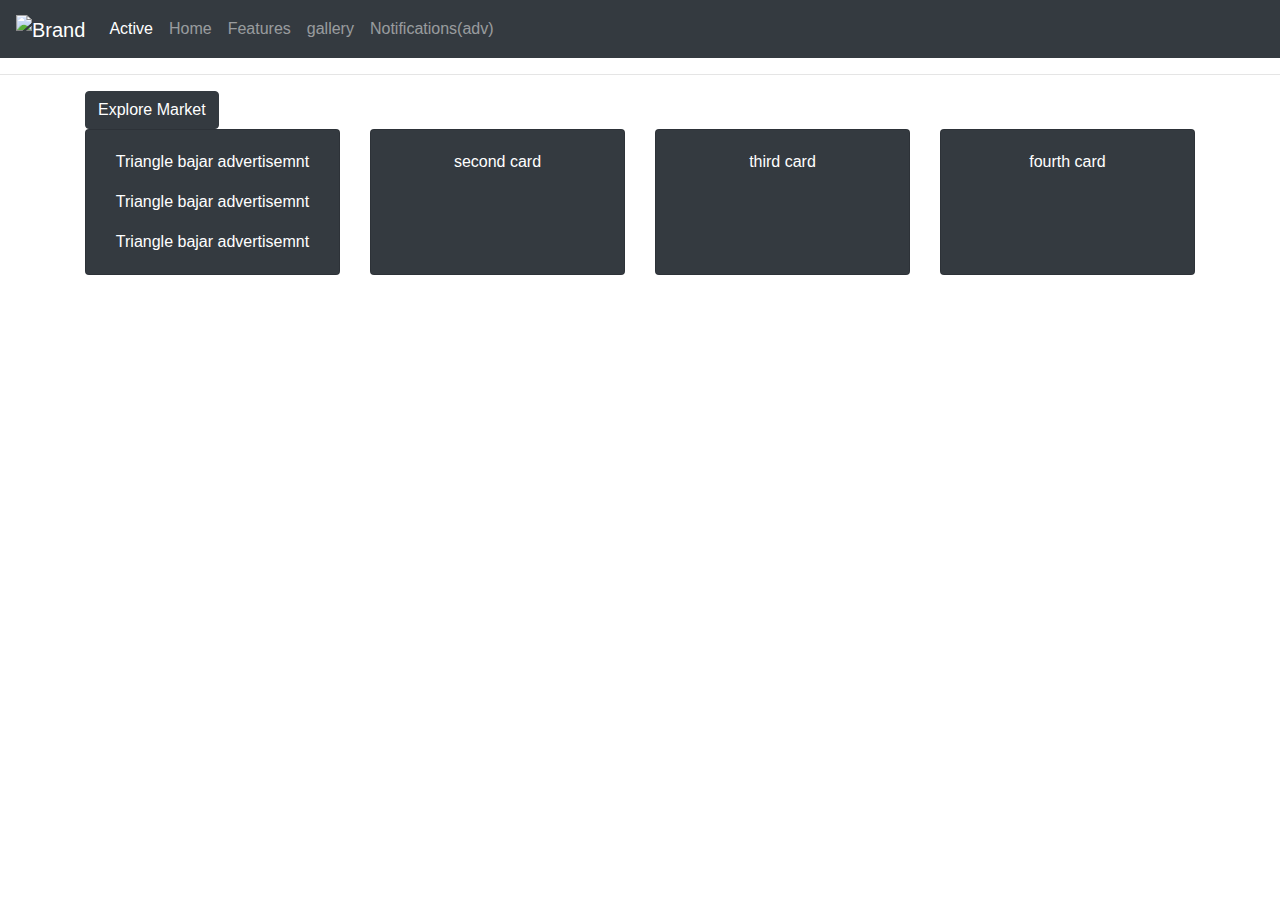
==== Header.html @ ddff9faf "Create Header.html" ====
<!DOCTYPE html>
<html>
<head>
    <title>Header</title>
    <meta name="viewport" content="width=device-width, initial-scale=1.0">
    <link rel="stylesheet" href="css/bootstrap.min.css">
    <link rel="stylesheet" href="https://cdnjs.cloudflare.com/ajax/libs/font-awesome/5.14.0/css/all.min.css" integrity="sha512-1PKOgIY59xJ8Co8+NE6FZ+LOAZKjy+KY8iq0G4B3CyeY6wYHN3yt9PW0XpSriVlkMXe40PTKnXrLnZ9+fkDaog==" crossorigin="anonymous" />
    <link rel="stylesheet" href="header_css.css">
</head>
<body> 

    <nav class="navbar navbar-expand-sm bg-dark navbar-dark">
        <a class="navbar-brand" href="#">
            <img src="images/logo.png" alt="Brand" style="width:50px;">
        </a>
        <ul class="navbar-nav">
          <li class="nav-item active">
            <a class="nav-link" href="#">Active</a>
          </li>
          <li class="nav-item">
            <a class="nav-link" href="#">Home</a>
          </li>
          <li class="nav-item">
            <a class="nav-link" href="#">Features</a>
          </li>
          <li class="nav-item">
            <a class="nav-link" href="#">gallery</a>
          </li>
          <li class="nav-item">
            <a class="nav-link" href="#">Notifications(adv)</a>
          </li>
        </ul>
    </nav>
    <hr>
        <!--Button -->
        <div class=container>
        <div class="btn-group" role="group" aria-label="Basic mixed styles example">
            <button type="button" class="btn btn-dark text-white align-center">Explore Market</button>
        </div>
    </div>
<!-- card -->
<div class="container">
  
    <div class="card-deck">
      <div class="card bg-dark">
        <div class="card-body text-center text-white">
          <p class="card-text">Triangle bajar advertisemnt</p>
          <p class="card-text">Triangle bajar advertisemnt</p>
          <p class="card-text">Triangle bajar advertisemnt</p>
          </div>
      </div>
      <div class="card bg-dark">
        <div class="card-body text-center text-white">
          <p class="card-text"> second card</p>
        </div>
      </div>
      <div class="card bg-dark">
        <div class="card-body text-center text-white">
          <p class="card-text"> third card</p>
        </div>
      </div>
      <div class="card bg-dark">
        <div class="card-body text-center text-white">
          <p class="card-text">fourth card</p>
        </div>
      </div>  
    </div>
  </div>
    
    
    
    
    <script src="js/bootstrap.bundle.min.js" type="javascript"></script>

</body>
</html>
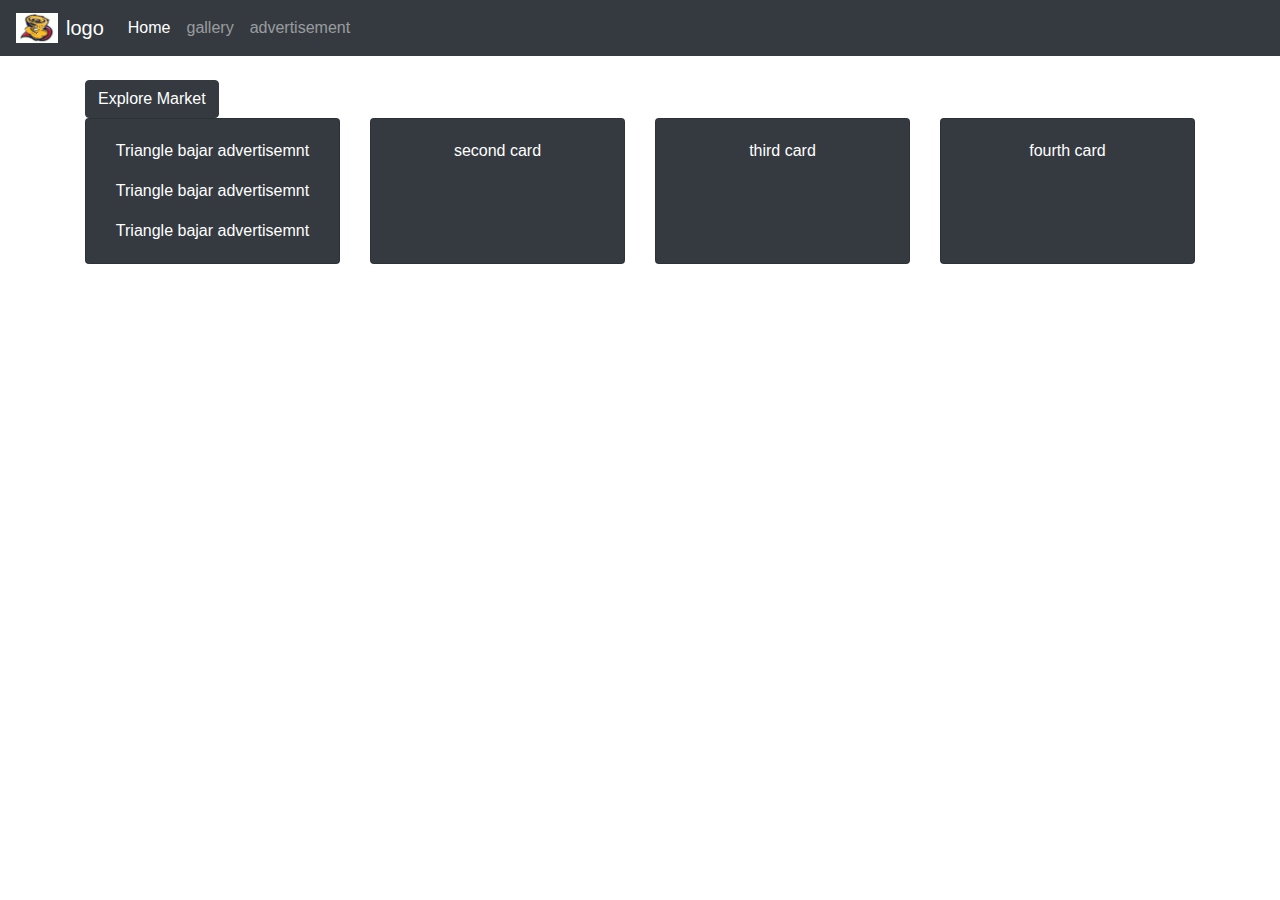
==== commit acb88e25: "Update Header.html" ====
--- a/Header.html
+++ b/Header.html
@@ -2,75 +2,80 @@
 <html>
 <head>
     <title>Header</title>
-    <meta name="viewport" content="width=device-width, initial-scale=1.0">
+    <meta name="viewport" content="width=device-width, initial-scale=1, shrink-to-fit=no">
     <link rel="stylesheet" href="css/bootstrap.min.css">
     <link rel="stylesheet" href="https://cdnjs.cloudflare.com/ajax/libs/font-awesome/5.14.0/css/all.min.css" integrity="sha512-1PKOgIY59xJ8Co8+NE6FZ+LOAZKjy+KY8iq0G4B3CyeY6wYHN3yt9PW0XpSriVlkMXe40PTKnXrLnZ9+fkDaog==" crossorigin="anonymous" />
-    <link rel="stylesheet" href="header_css.css">
 </head>
 <body> 
+  <nav class="navbar navbar-expand-lg navbar-dark bg-dark mb-4">
+    <img src="images/logo.png" alt="logo" class="mr-2" height="30">
+    <a class="navbar-brand" href="#">logo</a>
+    <button class="navbar-toggler" type="button" data-toggle="collapse" data-target="#navbarNavDropdown" aria-controls="navbarNavDropdown"
+            aria-expanded="false" aria-label="Toggle navigation">
+        <span class="navbar-toggler-icon"></span>
+    </button>
+    <div class="collapse navbar-collapse mr-auto" id="navbarNavDropdown">
+        <ul class="navbar-nav mr-auto">
+            <li class="nav-item active">
+                <a class="nav-link" href="#">Home
+                    <span class="sr-only">(current)</span>
+                </a>
+            </li>
+            <li class="nav-item">
+                <a class="nav-link" href="#">gallery</a>
+            </li>
+            <li class="nav-item">
+                <a class="nav-link" href="#">advertisement</a>
+            </li>
+          
+        </ul>
 
-    <nav class="navbar navbar-expand-sm bg-dark navbar-dark">
-        <a class="navbar-brand" href="#">
-            <img src="images/logo.png" alt="Brand" style="width:50px;">
-        </a>
-        <ul class="navbar-nav">
-          <li class="nav-item active">
-            <a class="nav-link" href="#">Active</a>
-          </li>
-          <li class="nav-item">
-            <a class="nav-link" href="#">Home</a>
-          </li>
-          <li class="nav-item">
-            <a class="nav-link" href="#">Features</a>
-          </li>
-          <li class="nav-item">
-            <a class="nav-link" href="#">gallery</a>
-          </li>
-          <li class="nav-item">
-            <a class="nav-link" href="#">Notifications(adv)</a>
-          </li>
-        </ul>
-    </nav>
-    <hr>
-        <!--Button -->
-        <div class=container>
-        <div class="btn-group" role="group" aria-label="Basic mixed styles example">
-            <button type="button" class="btn btn-dark text-white align-center">Explore Market</button>
-        </div>
+
     </div>
+</nav>
+
+
+<!--Button -->
+<div class=container>
+  <div class="btn-group" role="group" aria-label="Basic mixed styles example">
+      <button type="button" class="btn btn-dark text-white align-center">Explore Market</button>
+  </div>
+</div>
 <!-- card -->
 <div class="container">
-  
-    <div class="card-deck">
-      <div class="card bg-dark">
-        <div class="card-body text-center text-white">
-          <p class="card-text">Triangle bajar advertisemnt</p>
-          <p class="card-text">Triangle bajar advertisemnt</p>
-          <p class="card-text">Triangle bajar advertisemnt</p>
-          </div>
-      </div>
-      <div class="card bg-dark">
-        <div class="card-body text-center text-white">
-          <p class="card-text"> second card</p>
-        </div>
-      </div>
-      <div class="card bg-dark">
-        <div class="card-body text-center text-white">
-          <p class="card-text"> third card</p>
-        </div>
-      </div>
-      <div class="card bg-dark">
-        <div class="card-body text-center text-white">
-          <p class="card-text">fourth card</p>
-        </div>
-      </div>  
+
+<div class="card-deck">
+<div class="card bg-dark">
+  <div class="card-body text-center text-white">
+    <p class="card-text">Triangle bajar advertisemnt</p>
+    <p class="card-text">Triangle bajar advertisemnt</p>
+    <p class="card-text">Triangle bajar advertisemnt</p>
     </div>
+</div>
+<div class="card bg-dark">
+  <div class="card-body text-center text-white">
+    <p class="card-text"> second card</p>
   </div>
-    
-    
-    
-    
-    <script src="js/bootstrap.bundle.min.js" type="javascript"></script>
+</div>
+<div class="card bg-dark">
+  <div class="card-body text-center text-white">
+    <p class="card-text"> third card</p>
+  </div>
+</div>
+<div class="card bg-dark">
+  <div class="card-body text-center text-white">
+    <p class="card-text">fourth card</p>
+  </div>
+</div>  
+</div>
+</div>
+
+
+
+
+<script src="https://code.jquery.com/jquery-3.5.1.slim.min.js" integrity="sha384-DfXdz2htPH0lsSSs5nCTpuj/zy4C+OGpamoFVy38MVBnE+IbbVYUew+OrCXaRkfj" crossorigin="anonymous"></script>
+<script src="https://cdn.jsdelivr.net/npm/bootstrap@4.6.0/dist/js/bootstrap.bundle.min.js" integrity="sha384-Piv4xVNRyMGpqkS2by6br4gNJ7DXjqk09RmUpJ8jgGtD7zP9yug3goQfGII0yAns" crossorigin="anonymous"></script>
+
 
 </body>
 </html>
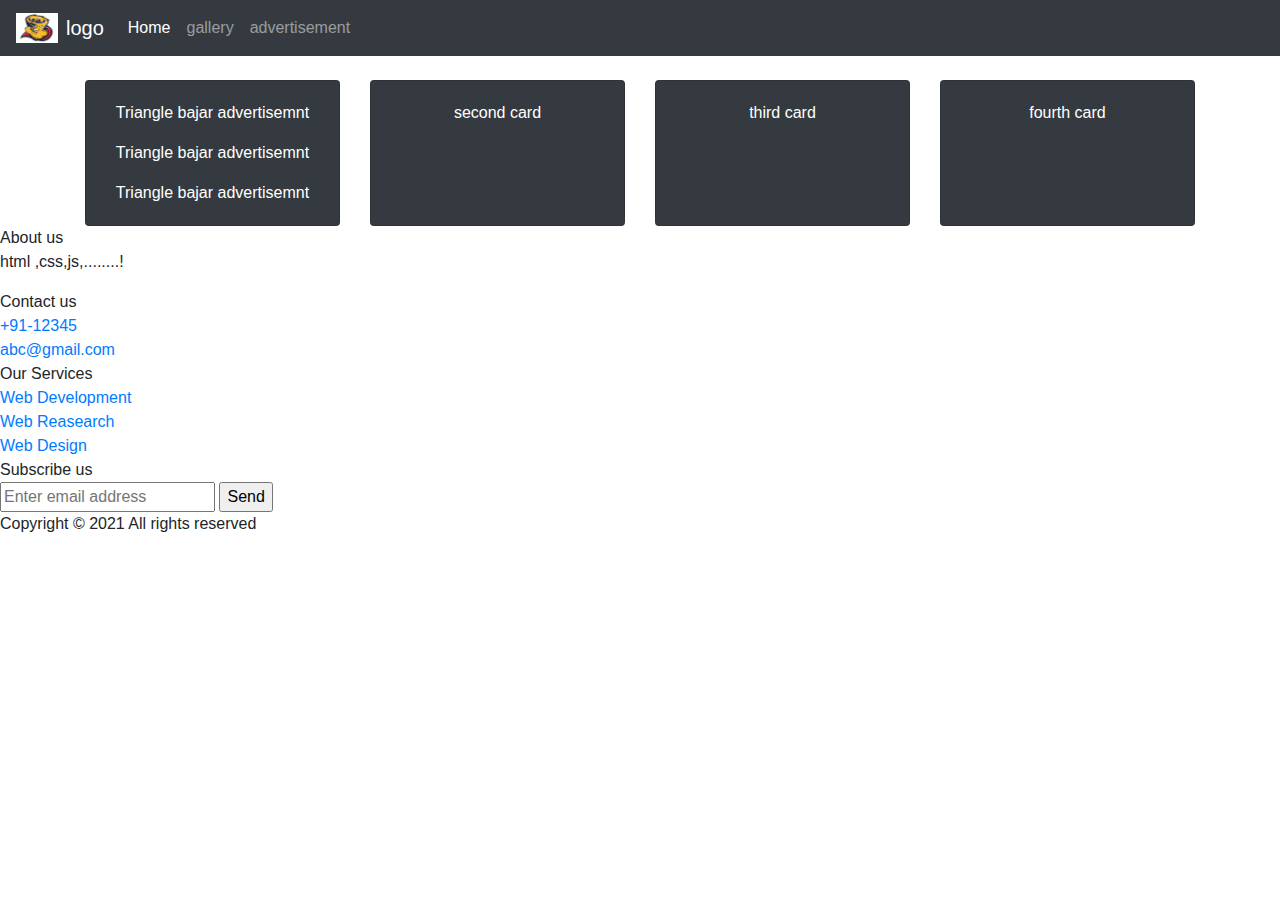
==== commit b16c9e4d: "Update Header.html" ====
--- a/Header.html
+++ b/Header.html
@@ -3,11 +3,14 @@
 <head>
     <title>Header</title>
     <meta name="viewport" content="width=device-width, initial-scale=1, shrink-to-fit=no">
+    
     <link rel="stylesheet" href="css/bootstrap.min.css">
+    
     <link rel="stylesheet" href="https://cdnjs.cloudflare.com/ajax/libs/font-awesome/5.14.0/css/all.min.css" integrity="sha512-1PKOgIY59xJ8Co8+NE6FZ+LOAZKjy+KY8iq0G4B3CyeY6wYHN3yt9PW0XpSriVlkMXe40PTKnXrLnZ9+fkDaog==" crossorigin="anonymous" />
-</head>
+    <link rel="stylesheet" href="header_css.css">
+  </head>
 <body> 
-  <nav class="navbar navbar-expand-lg navbar-dark bg-dark mb-4">
+  <nav class="navbar navbar-expand-sm navbar-dark bg-dark mb-4">
     <img src="images/logo.png" alt="logo" class="mr-2" height="30">
     <a class="navbar-brand" href="#">logo</a>
     <button class="navbar-toggler" type="button" data-toggle="collapse" data-target="#navbarNavDropdown" aria-controls="navbarNavDropdown"
@@ -15,7 +18,7 @@
         <span class="navbar-toggler-icon"></span>
     </button>
     <div class="collapse navbar-collapse mr-auto" id="navbarNavDropdown">
-        <ul class="navbar-nav mr-auto">
+        <ul class="navbar-nav text-center mr-auto">
             <li class="nav-item active">
                 <a class="nav-link" href="#">Home
                     <span class="sr-only">(current)</span>
@@ -36,11 +39,6 @@
 
 
 <!--Button -->
-<div class=container>
-  <div class="btn-group" role="group" aria-label="Basic mixed styles example">
-      <button type="button" class="btn btn-dark text-white align-center">Explore Market</button>
-  </div>
-</div>
 <!-- card -->
 <div class="container">
 
@@ -70,12 +68,56 @@
 </div>
 </div>
 
+<!-- footer start  -->
+<footer>
+  <div class="content">
+    <div class="left box">
+      <div class="upper">
+        <div class="topic">About us</div>
+        
+        <p>html ,css,js,........!</p>
+      </div>
+      <div class="lower">
+        <div class="topic">Contact us</div>
+        <div class="phone">
+          <a href="#"><i class="fas fa-phone-volume"></i>+91-12345</a>
+        </div>
+        <div class="email">
+          <a href="#"><i class="fas fa-envelope"></i>abc@gmail.com</a>
+        </div>
+      </div>
+    </div>
+    <div class="middle box">
+      <div class="topic">Our Services</div>
+      <div><a href="#">Web Development</a></div>
+      <div><a href="#">Web Reasearch</a></div>
+      <div><a href="#">Web Design</a></div>
+    </div>
+
+    <div class="right box">
+      <div class="topic">Subscribe us</div>
+      <form action="#">
+        <input type="text" placeholder="Enter email address">
+        <input type="submit" name="" value="Send">
+        <div class="media-icons">
+          <a href="#"><i class="fab fa-facebook-f"></i></a>
+          <a href="#"><i class="fab fa-instagram"></i></a>
+          <a href="#"><i class="fab fa-twitter"></i></a>
+          <a href="#"><i class="fab fa-youtube"></i></a>
+          <a href="#"><i class="fab fa-linkedin-in"></i></a>
+        </div>
+      </form>
+    </div>
+  </div>
+  <div class="bottom">
+    <p>Copyright © 2021 <a href="#"></a> All rights reserved</p>
+  </div>
+</footer>
 
 
 
 <script src="https://code.jquery.com/jquery-3.5.1.slim.min.js" integrity="sha384-DfXdz2htPH0lsSSs5nCTpuj/zy4C+OGpamoFVy38MVBnE+IbbVYUew+OrCXaRkfj" crossorigin="anonymous"></script>
 <script src="https://cdn.jsdelivr.net/npm/bootstrap@4.6.0/dist/js/bootstrap.bundle.min.js" integrity="sha384-Piv4xVNRyMGpqkS2by6br4gNJ7DXjqk09RmUpJ8jgGtD7zP9yug3goQfGII0yAns" crossorigin="anonymous"></script>
 
-
 </body>
 </html>
--- a/header_css.css
+++ b/header_css.css
@@ -0,0 +1,3 @@
+.button{
+    float: center;
+}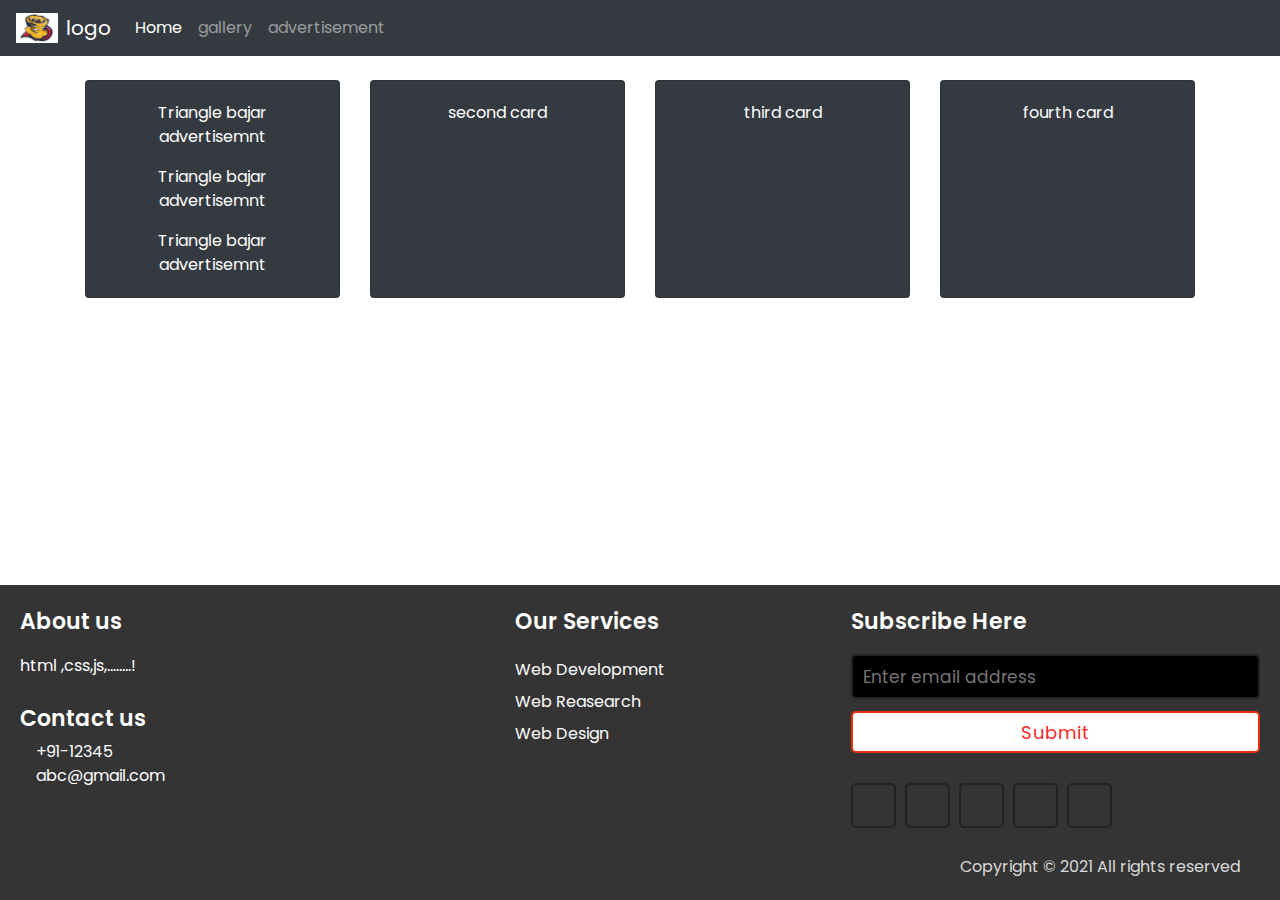
==== commit cc202c68: "Update Header.html" ====
--- a/Header.html
+++ b/Header.html
@@ -95,10 +95,10 @@
     </div>
 
     <div class="right box">
-      <div class="topic">Subscribe us</div>
+      <div class="topic">Subscribe Here</div>
       <form action="#">
         <input type="text" placeholder="Enter email address">
-        <input type="submit" name="" value="Send">
+        <input type="submit" name="" value="Submit">
         <div class="media-icons">
           <a href="#"><i class="fab fa-facebook-f"></i></a>
           <a href="#"><i class="fab fa-instagram"></i></a>
--- a/header_css.css
+++ b/header_css.css
@@ -1,3 +1,136 @@
-.button{
-    float: center;
-}+@import url('https://fonts.googleapis.com/css2?family=Poppins:wght@200;300;400;500;600;700&display=swap');
+*{
+  margin: 0;
+  padding: 0;
+  box-sizing: border-box;
+  font-family: 'Poppins',sans-serif;
+  text-decoration: none;
+}
+footer{
+  width: 100%;
+  position: fixed;
+  bottom: 0;
+  left: 0;
+  background: #343434;
+}
+footer .content{
+  max-width: 1350px;
+  margin: auto;
+  padding: 20px;
+  display: flex;
+  flex-wrap: wrap;
+  justify-content: space-between;
+}
+footer .content p,a{
+  color: #fff;
+}
+footer .content .box{
+  width: 33%;
+  transition: all 0.4s ease;
+}
+footer .content .topic{
+  font-size: 22px;
+  font-weight: 600;
+  color: #fff;
+  margin-bottom: 16px;
+
+}
+footer .content p{
+  text-align: justify;
+}
+footer .content .lower .topic{
+  margin: 24px 0 5px 0;
+}
+footer .content .lower i{
+  padding-right: 16px;
+}
+footer .content .middle{
+  padding-left: 80px;
+}
+footer .content .middle a{
+  line-height: 32px;
+}
+footer .content .right input[type="text"]{
+  height: 45px;
+  width: 100%;
+  outline: none;
+  color: #d9d9d9;
+  background: #000;
+  border-radius: 5px;
+  padding-left: 10px;
+  font-size: 17px;
+  border: 2px solid #222222;
+}
+footer .content .right input[type="submit"]{
+  height: 42px;
+  width: 100%;
+  font-size: 18px;
+  color: #f82525;
+  background: #fff;
+  outline: none;
+  border-radius: 5px;
+  letter-spacing: 1px;
+  cursor: pointer;
+  margin-top: 12px;
+  border: 2px solid #eb2f06;
+  transition: all 0.3s ease-in-out;
+}
+.content .right input[type="submit"]:hover{
+  background: none;
+  color:  #fff;
+}
+footer .content .media-icons a{
+  font-size: 16px;
+  height: 45px;
+  width: 45px;
+  display: inline-block;
+  text-align: center;
+  line-height: 43px;
+  border-radius: 5px;
+  border: 2px solid #222222;
+  margin: 30px 5px 0 0;
+  transition: all 0.3s ease;
+}
+.content .media-icons a:hover{
+  border-color: #fff;
+}
+footer .bottom{
+  width: 100%;
+  text-align: right;
+  color: #d9d9d9;
+  padding: 0 40px 5px 0;
+}
+footer .bottom a{
+  color: #fff;
+}
+footer a{
+  transition: all 0.3s ease;
+}
+footer a:hover{
+  color: #fff;
+}
+@media (max-width:1100px) {
+  footer .content .middle{
+    padding-left: 50px;
+  }
+}
+@media (max-width:950px){
+  footer .content .box{
+    width: 50%;
+  }
+  .content .right{
+    margin-top: 40px;
+  }
+}
+@media (max-width:560px){
+  footer{
+    position: relative;
+  }
+  footer .content .box{
+    width: 100%;
+    margin-top: 30px;
+  }
+  footer .content .middle{
+    padding-left: 0;
+  }
+}
